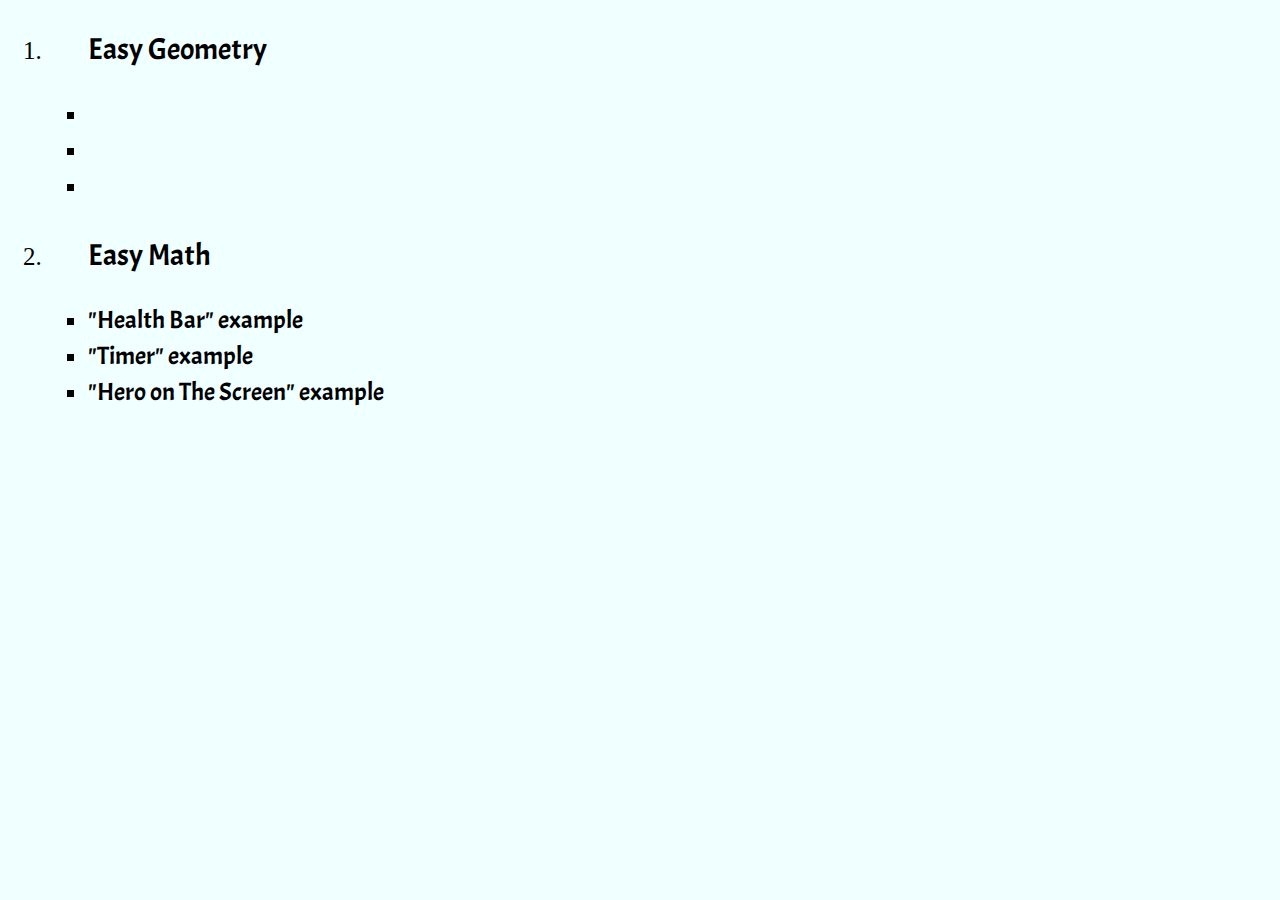
==== index.html @ fb8f63dc "Root html file was created. Using this page I will get to the examples I need to show" ====
<!DOCTYPE html>
<html lang="en">
<head>
    <meta charset="UTF-8">
    <meta name="viewport" content="width=device-width, initial-scale=1">
    <title>Root</title>
    <link rel="stylesheet" href="root.css">
</head>
<body>
    <hav>
        <ol class="root">
            <li>
                <ol class="first">
                    <p>Easy Geometry</p>
                    <li><a href=""></a></li>
                    <li><a href=""></a></li>
                    <li><a href=""></a></li>
                </ol>
            </li>
            <li>
                <ol class="second">
                    <p>Easy Math</p>
                    <li><a href="exaples/easyMath/1/index.html">"Health Bar" example</a></li>
                    <li><a href="exaples/easyMath/2/index.html">"Timer" example</a></li>
                    <li><a href="">"Hero on The Screen" example</a></li>
                </ol>
            </li>
        </ol>
    </hav>
</body>
</html>
---- root.css ----
@import url('https://fonts.googleapis.com/css?family=Acme|Gamja+Flower');

/*font-family: 'Gamja Flower', cursive;
font-family: 'Acme', sans-serif;*/
* {
    box-sizing: border-box;
    font-size: 10px;
}
html {
    background-color: azure;
    margin: 0;
    padding: 0;
}
ol.first, ol.second {
    list-style-type: square;
}

ol.first > li, ol.second > li {
    border-bottom: 4px solid transparent;
    transition: border-bottom 0.3s ;
}

ol.first > li:hover, ol.second > li:hover {
    border-bottom: 4px solid #162742;
}

ol > p {
    font-family: 'Acme', sans-serif;
    font-size: 3rem;
}

ol > li{
    font-size: 2.5rem;
}

li > a {
    font-family: 'Acme', sans-serif;
    text-decoration: none;
    font-size: 2.5rem;
    color: #000;
}
li > a:visited {
    text-decoration: none;
    color: #000;
}
li > a:active {
    text-decoration: none;
    color: #000;
}
li > a:hover {
    text-decoration: none;
    color: #000;
}
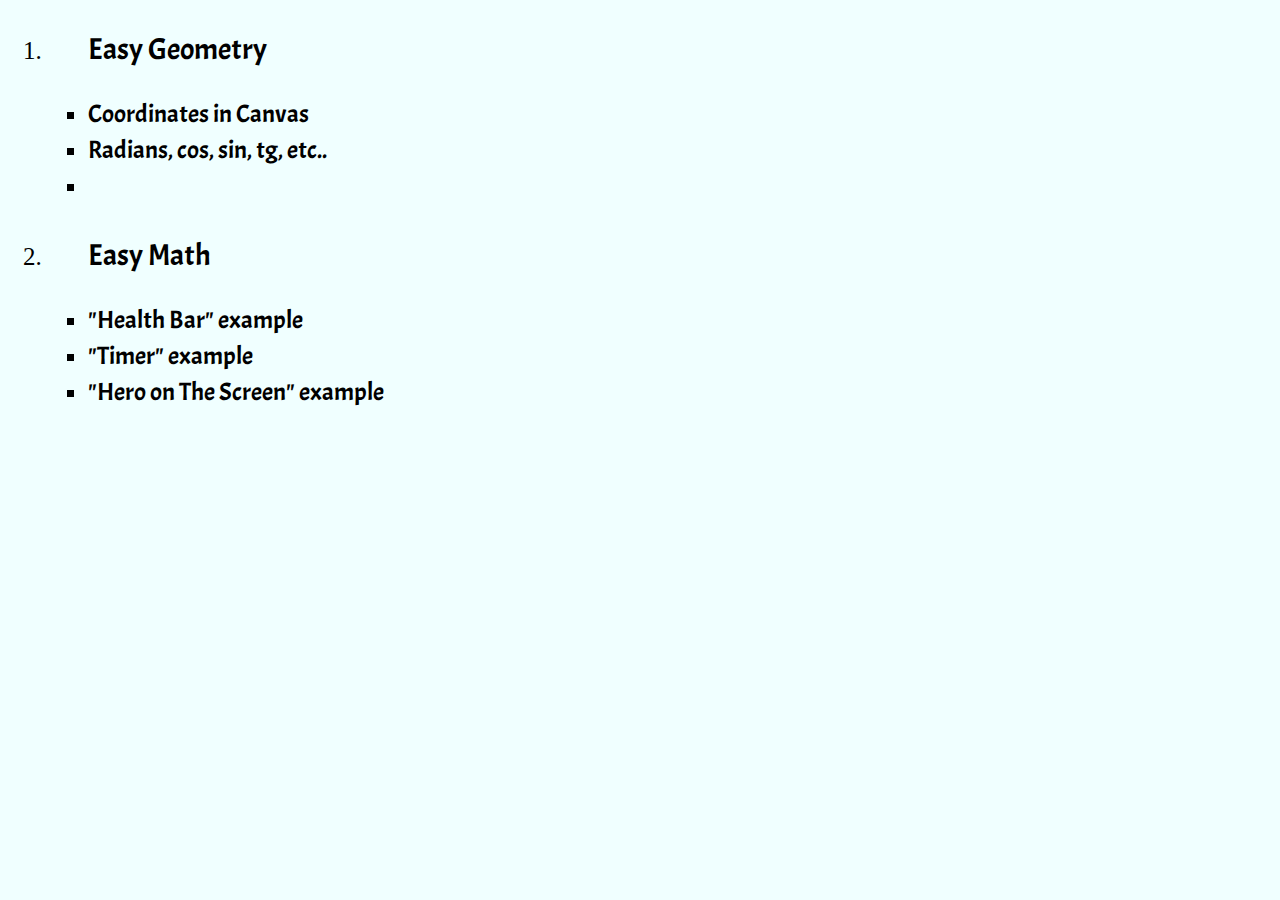
==== commit 4323c1f2: "the root index.html file was updated. The references to new examples ware added to navigation list" ====
--- a/index.html
+++ b/index.html
@@ -12,17 +12,17 @@
             <li>
                 <ol class="first">
                     <p>Easy Geometry</p>
-                    <li><a href=""></a></li>
-                    <li><a href=""></a></li>
+                    <li><a href="examples/easyGeometry/1/index.html">Coordinates in Canvas</a></li>
+                    <li><a href="examples/easyGeometry/2/index.html">Radians, cos, sin, tg, etc..</a></li>
                     <li><a href=""></a></li>
                 </ol>
             </li>
             <li>
                 <ol class="second">
                     <p>Easy Math</p>
-                    <li><a href="exaples/easyMath/1/index.html">"Health Bar" example</a></li>
-                    <li><a href="exaples/easyMath/2/index.html">"Timer" example</a></li>
-                    <li><a href="">"Hero on The Screen" example</a></li>
+                    <li><a href="examples/easyMath/1/index.html">"Health Bar" example</a></li>
+                    <li><a href="examples/easyMath/2/index.html">"Timer" example</a></li>
+                    <li><a href="examples/easyMath/3/index.html">"Hero on The Screen" example</a></li>
                 </ol>
             </li>
         </ol>
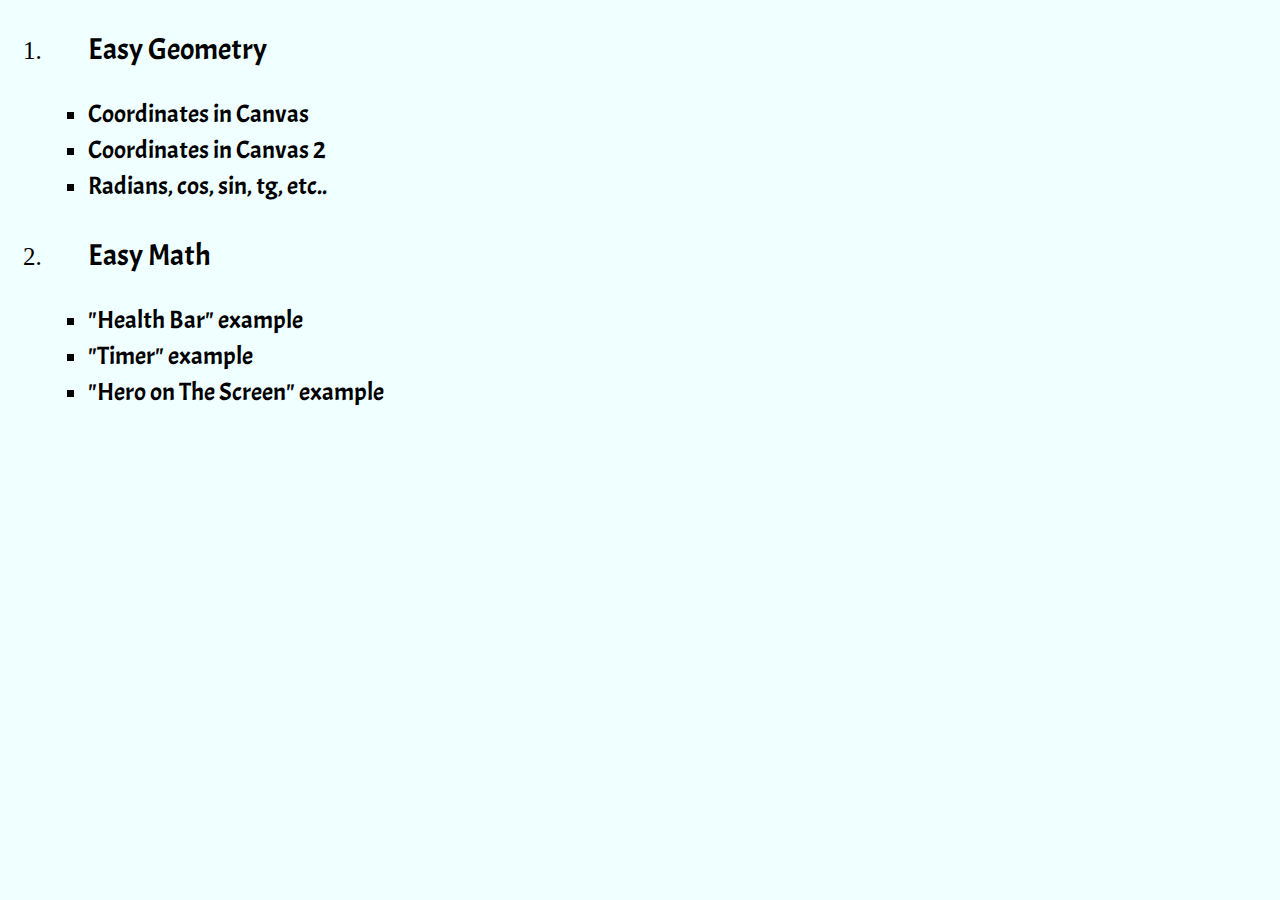
==== commit 2808961d: "files were relocated abd the 3rd folder was added" ====
--- a/index.html
+++ b/index.html
@@ -13,8 +13,8 @@
                 <ol class="first">
                     <p>Easy Geometry</p>
                     <li><a href="examples/easyGeometry/1/index.html">Coordinates in Canvas</a></li>
-                    <li><a href="examples/easyGeometry/2/index.html">Radians, cos, sin, tg, etc..</a></li>
-                    <li><a href=""></a></li>
+                    <li><a href="examples/easyGeometry/2/index.html">Coordinates in Canvas 2</a></li>
+                    <li><a href="examples/easyGeometry/3/index.html">Radians, cos, sin, tg, etc..</a></li>
                 </ol>
             </li>
             <li>
